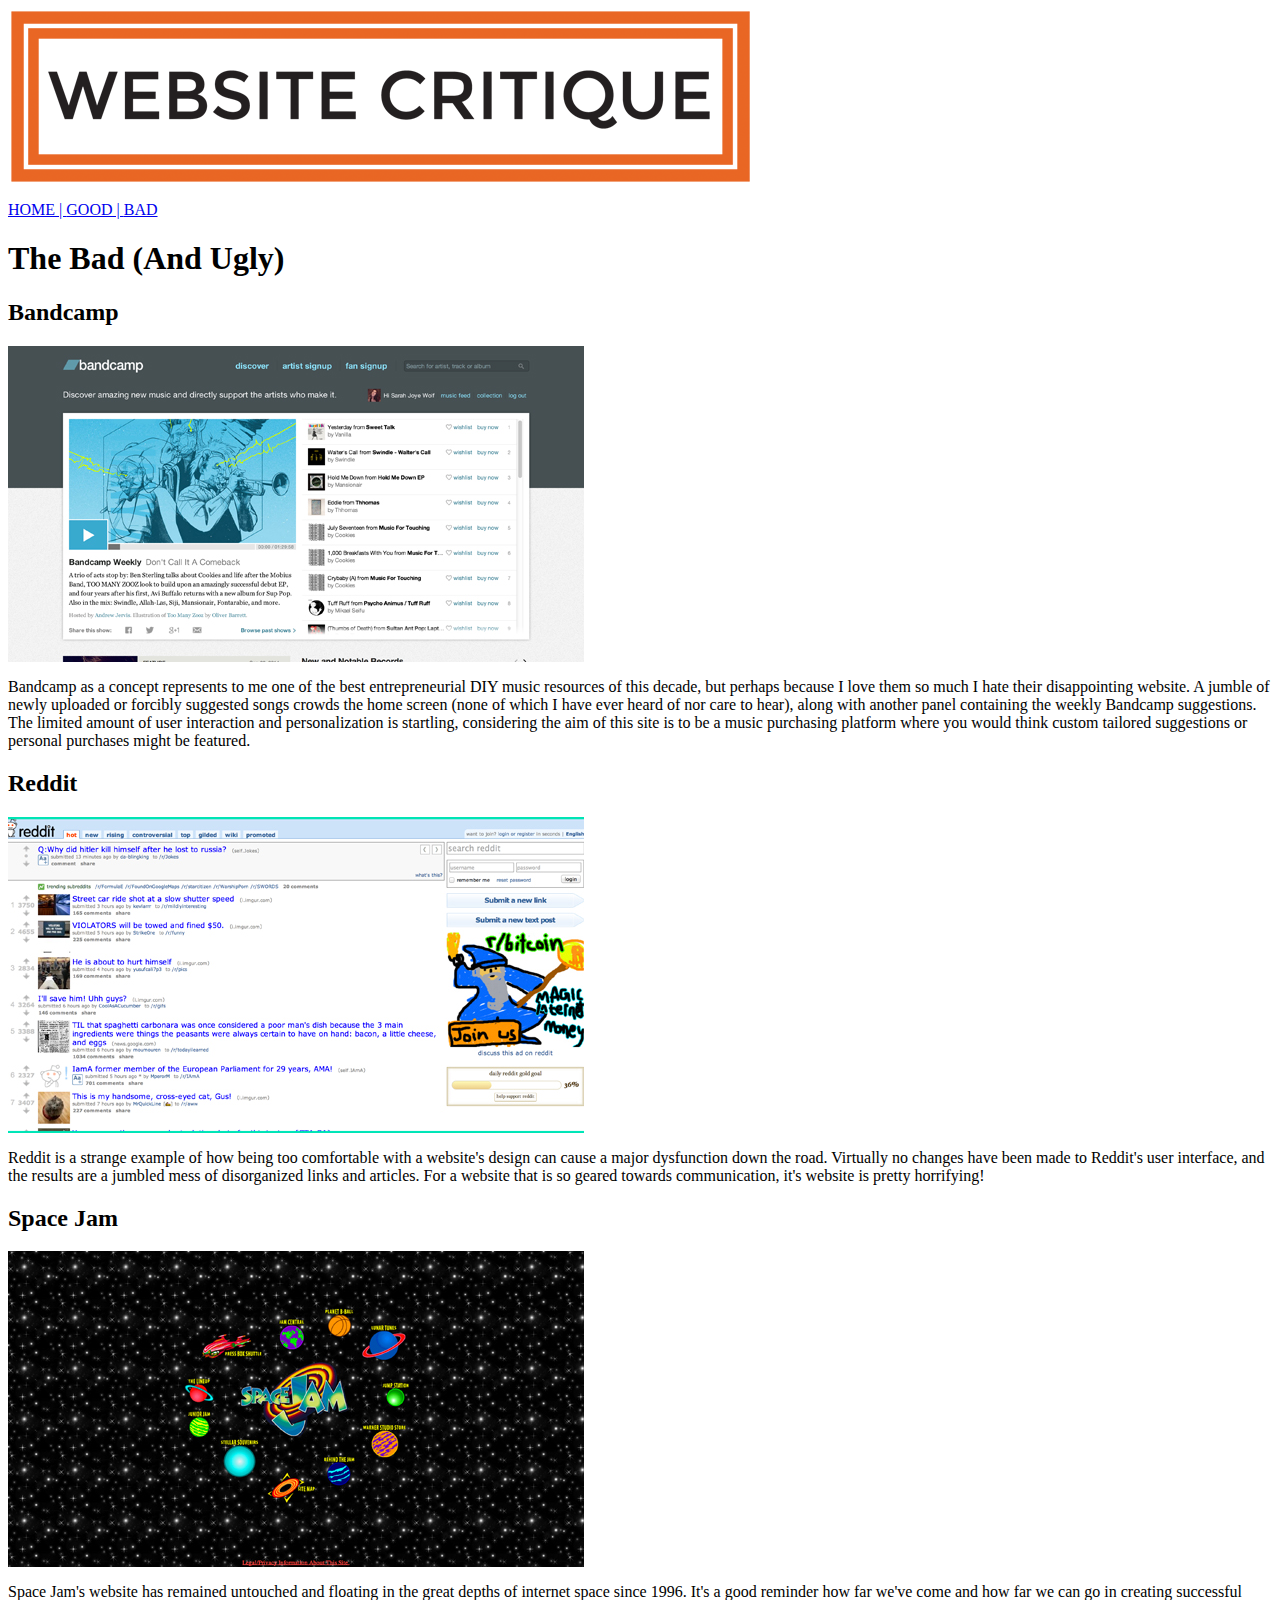
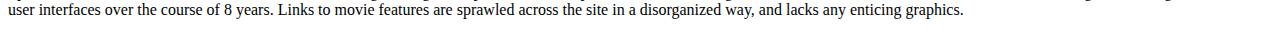
==== Bad/bad.html @ 21f2c585 "This is the original version of Assignment2" ====
<!doctype=html>
<html>

    <head>
        <meta charset="utf-8">
        <title>The Bad (And Ugly)</title>
    
    </head>
    
    <body>
	<img src="../img/banner.png" alt="Banner">
	<p>
	<a href="../index.html">HOME | </a>
	<a href="../Good/good.html">GOOD | </a>
	<a href="bad.html">BAD</a>
	</p>

        <h1>The Bad (And Ugly)</h1>
        
        <h2 id="Bandcamp">Bandcamp</h2>

	<a href="https://bandcamp.com/">
        <img src="../img/Bandcamp.jpg" alt="Bandcamp"> 
	</a>   
        
        <p>Bandcamp as a concept represents to me one of the best entrepreneurial DIY music resources of this decade, but perhaps because I love them so much I hate their disappointing website. A jumble of newly uploaded or forcibly suggested songs crowds the home screen (none of which I have ever heard of nor care to hear), along with another panel containing the weekly Bandcamp suggestions. The limited amount of user interaction and personalization is startling, considering the aim of this site is to be a music purchasing platform where you would think custom tailored suggestions or personal purchases might be featured.</p>

        <h2 id="Reddit">Reddit</h2>
        
	<a href="http://www.reddit.com/">
        <img src="../img/Reddit.jpg" alt="Reddit">
	</a>
        
        <p>Reddit is a strange example of how being too comfortable with a website's design can cause a major dysfunction down the road. Virtually no changes have been made to Reddit's user interface, and the results are a jumbled mess of disorganized links and articles. For a website that is so geared towards communication, it's website is pretty horrifying!</p>

        
        <h2 id="SpaceJam">Space Jam</h2>
        
	<a href="http://www2.warnerbros.com/spacejam/movie/jam.htm">
        <img src="../img/SpaceJam.jpg" alt="Space">
	</a>
        
        <p>Space Jam's website has remained untouched and floating in the great depths of internet space since 1996. It's a good reminder how far we've come and how far we can go in creating successful user interfaces over the course of 8 years. Links to movie features are sprawled across the site in a disorganized way, and lacks any enticing graphics.</p>
        
            </body>

</html>
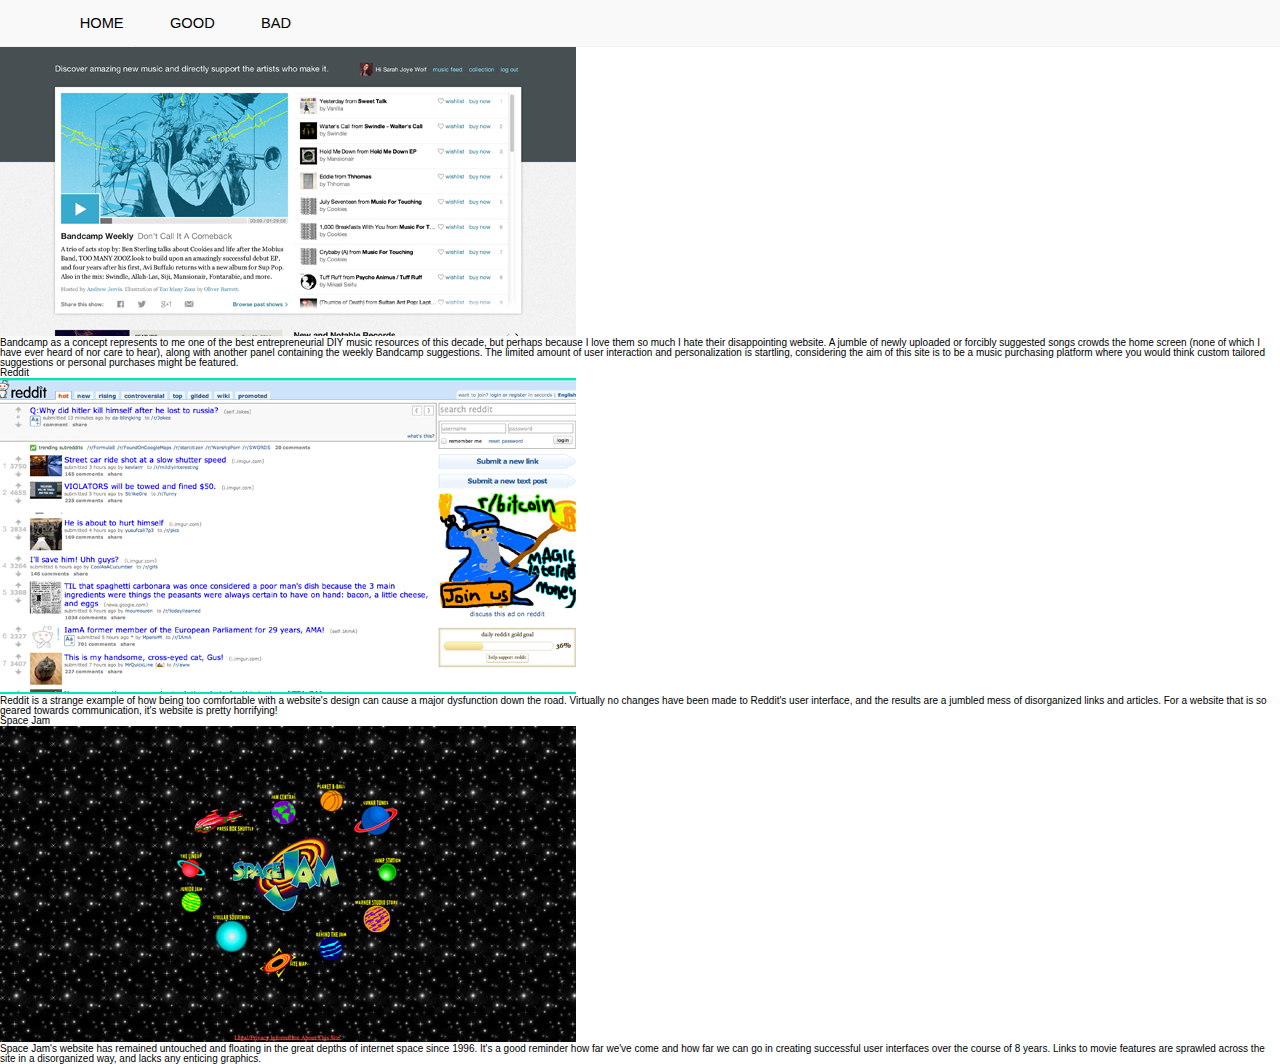
==== commit 31304001: "A new nav bar" ====
--- a/Bad/bad.html
+++ b/Bad/bad.html
@@ -1,19 +1,28 @@
-<!doctype=html>
-<html>
+<!DOCTYPE html>
+	<html>
+	</head>
+	<title>The Bad, The Ugly</title>
+	<meta charset=utf-8">
+	<link type="text/css" rel="stylesheet" href="style.css">
+	</style>
+	</head>
 
-    <head>
-        <meta charset="utf-8">
-        <title>The Bad (And Ugly)</title>
-    
-    </head>
-    
+
+
+
     <body>
-	<img src="../img/banner.png" alt="Banner">
-	<p>
-	<a href="../index.html">HOME | </a>
-	<a href="../Good/good.html">GOOD | </a>
-	<a href="bad.html">BAD</a>
-	</p>
+
+<nav>
+	
+	<ul>
+		<li id="home"><a href="../index.html">HOME</a></li>
+		<li id="good"><a href="../Good/good.html">GOOD</a></li>
+		<li id="bad"><a href="bad.html">BAD</a></li>
+		</ul>
+</nav>
+
+
+
 
         <h1>The Bad (And Ugly)</h1>
         
--- a/Bad/style.css
+++ b/Bad/style.css
@@ -0,0 +1,136 @@
+/* http://meyerweb.com/eric/tools/css/reset/ 
+   v2.0 | 20110126
+   License: none (public domain)
+*/
+
+html, body, div, span, applet, object, iframe,
+h1, h2, h3, h4, h5, h6, p, blockquote, pre,
+a, abbr, acronym, address, big, cite, code,
+del, dfn, em, img, ins, kbd, q, s, samp,
+small, strike, strong, sub, sup, tt, var,
+b, u, i, center,
+dl, dt, dd, ol, ul, li,
+fieldset, form, label, legend,
+table, caption, tbody, tfoot, thead, tr, th, td,
+article, aside, canvas, details, embed, 
+figure, figcaption, footer, header, hgroup, 
+menu, nav, output, ruby, section, summary,
+time, mark, audio, video {
+	margin: 0;
+	padding: 0;
+	border: 0;
+	font-size: 100%;
+	font: inherit;
+	vertical-align: baseline;
+}
+/* HTML5 display-role reset for older browsers */
+article, aside, details, figcaption, figure, 
+footer, header, hgroup, menu, nav, section {
+	display: block;
+}
+body {
+	line-height: 1;
+}
+ol, ul {
+	list-style: none;
+}
+blockquote, q {
+	quotes: none;
+}
+blockquote:before, blockquote:after,
+q:before, q:after {
+	content: '';
+	content: none;
+}
+table {
+	border-collapse: collapse;
+	border-spacing: 0;
+}
+
+
+
+
+
+
+
+
+
+
+
+html {
+	font-family: Helvetica, Andale Mono, Arial, sans-serif;
+	font-size: 10px;
+	color: black;
+}
+
+
+nav	{
+	position: fixed;
+	top: 0;
+	left: 0;
+	width: 100%;
+	border-bottom: 1px solid #F2F2F2;
+	background: #F9F9F9;
+	padding: 0% 5%;
+	font-family: Helvetica, Arial, sans-serif;
+	font-size: 11pt;
+}
+
+l {
+	margin: 0;
+	padding: .3em;
+	
+}
+
+li {
+	float: left;
+	margin-right: 15px;
+}
+
+nav li a {
+	display: block;
+	background-color: #F9F9F9;
+	border: 1px solid #F9F9F9;
+	padding: 1em;
+}
+
+nav li a:hover {
+	background-color: black;
+	color: white;
+	text-decoration: none;
+}
+
+nav li ul {
+	display: none;
+	position: absolute;
+	padding: 0px;
+}
+
+nav li:hover ul {
+	display: block;
+}
+
+a:link {
+	background-color: #F9F9F9;
+	color: black;
+	text-decoration: none;
+	}
+
+a:hover {
+	background-color: black;
+	color: white;
+	text-decoration: none;
+	}
+
+a:visited {
+	background-color: #F9F9F9;
+	color: black;
+	text-decoration: none;
+	}
+
+a:active {
+	background-color: #F9F9F9;
+	color: black;
+	text-decoration: none;
+	}
+
